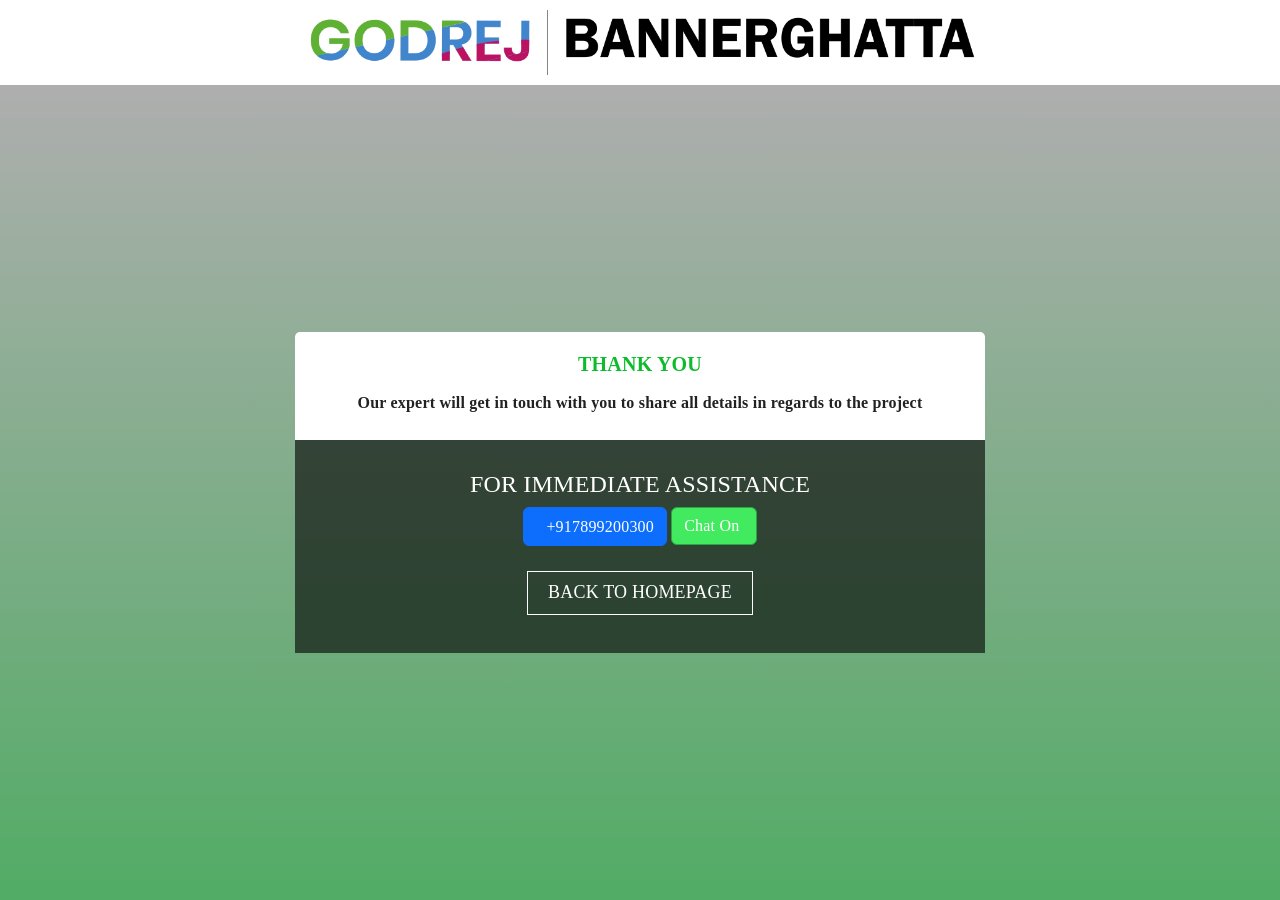
==== thankyou.html @ e80e6173 "first commit" ====
<!DOCTYPE html>

<html xmlns="http://www.w3.org/1999/xhtml" lang="en">

<head>

	<meta charset="UTF-8">

	<meta name="viewport" content="width=device-width,initial-scale=1">

	<title>Thank You</title>

	<meta name="Description"

		content="">

	<meta name="keywords" content="">

	<link rel="icon" href="img/favicon.webp">

	<meta name="viewport" content="width=device-width,initial-scale=1">

	<meta property="og:title" content="">

	<meta property="og:image" content="">

	<meta property="og:url" content="index.html">

	<meta property="og:description" content="">

	<link href="https://cdnjs.cloudflare.com/ajax/libs/font-awesome/5.15.1/css/all.min.css" rel="stylesheet" type="text/css" />

    <link href="https://cdn.jsdelivr.net/npm/bootstrap@5.2.3/dist/css/bootstrap.min.css" rel="stylesheet">

    <script src="https://cdn.jsdelivr.net/npm/bootstrap@5.2.3/dist/js/bootstrap.bundle.min.js"></script>

	<link rel="stylesheet" href="scss/style.css">

	<!-- Google tag (gtag.js) -->

<script async src="https://www.googletagmanager.com/gtag/js?id=AW-16462054869"></script>

<script>

  window.dataLayer = window.dataLayer || [];

  function gtag(){dataLayer.push(arguments);}

  gtag('js', new Date());



  gtag('config', 'AW-16462054869');

</script>

<!-- Meta Pixel Code -->

<script>

!function(f,b,e,v,n,t,s)

{if(f.fbq)return;n=f.fbq=function(){n.callMethod?

n.callMethod.apply(n,arguments):n.queue.push(arguments)};

if(!f._fbq)f._fbq=n;n.push=n;n.loaded=!0;n.version='2.0';

n.queue=[];t=b.createElement(e);t.async=!0;

t.src=v;s=b.getElementsByTagName(e)[0];

s.parentNode.insertBefore(t,s)}(window, document,'script',

'https://connect.facebook.net/en_US/fbevents.js');

fbq('init', '1120155716761265');

fbq('track', 'PageView');

</script>

<noscript><img height="1" width="1" style="display:none"

src="https://www.facebook.com/tr?id=1120155716761265&ev=PageView&noscript=1"

/></noscript>

<!-- End Meta Pixel Code -->

</head>

<body>

	<header id="header" class="th-top-bar">

		<div class="container ">

			<a href="index.html" class="th-Logo"><img src="img/logo (2).webp" class="img-fluid" alt=""></a>

		</div>

	</header>

	<div class="thanks-page">

		<div class="thankyou-container text-center text-white">

			<div class="container">

				<div class="th-main-section">

					<div class="ty-cont">

						<h2 class="text-center">Thank You</h2>

						<strong>Our expert will get in touch with you to share all details in regards to the

							project</strong>

					</div>

					<div class="helpful-content">

						<div class="helping">

							<h4>FOR IMMEDIATE ASSISTANCE</h4>

							<div class="help-item">

								<a href="tel:917090000779" class="btn btn-primary phone_url-1"><img src="img/phone.webp"

										alt=""><span class="phone_no_1 ">+917899200300</span></a>

								<a target="_blank"

									href="https://api.whatsapp.com/send?phone=+917899200300&text=Hi%20Team.%20I%20am%20Interested%20In%20Knowing%20More%20About%20Godrej%20Bannerghatta%20Bangalore.%20Please%20Send%20Me%20More%20Details." class="

									btn btn-success">Chat On <img src="img/whatsapp.webp" alt=""></a>

							</div>

						</div>

						<div class="back_link">

							<h3><a href="index.html">BACK TO HOMEPAGE</a></h3>

						</div>

					</div>

				</div>

			</div>

		</div>

	</div>

	<script src="js/jquery-3.6.0.min.js"></script>

<!-- Event snippet for Submit lead form conversion page -->

<script>

  gtag('event', 'conversion', {'send_to': 'AW-16462054869/YC-rCMe17ZIZENWL3Kk9'});

</script>



</body>

</html>
---- scss/style.css ----
.top-bar {













	background: #ffffffd9;













	-webkit-box-shadow: 5px 2px 6px 0 #0000001f, inset 0 -1px 0 0 #dadce0;













	box-shadow: 5px 2px 6px 0 #0000001f, inset 0 -1px 0 0 #dadce0;













	position: fixed;













	width: 100%













}



























.top-bar .nav-link {













	color: #333;













	font-weight: 700;













	padding: 15px 20px













}



























.top-bar .header-first-row {













	padding: 5px 0;













	background: #3a663b













}



























.top-bar .header-first-row .Logo {













	display: inline-block;













	padding: 5px













}



























.top-bar .header-first-row .Logo img {













	height: 60px













}



























.top-bar .header-first-row .ph-no {













	padding: 5px 10px;













	font-size: 14px;













	border-radius: 3px;













	margin-left: 5px;













	display: inline-block;













	background: #ffc71b













}



























.top-bar .header-first-row .ph-no a {













	text-decoration: none













}



























.top-bar .header-first-row .phone_no_1 {













	color: #fff













}



























.top-bar .header-first-row .phone_no_1:hover {













	color: #fdfdfd













}



























.top-bar .header-first-row .navbar.navbar-expand-md.navbar-light {













	padding: 0 10px;













	background: #fff













}



























.top-bar .header-first-row .navbar-nav li .phone_url {













	font-size: 16px













}



























.top-bar .header-first-row .navbar-expand-lg {













	padding: 0 10px













}



























.top-bar .header-first-row .navbar-expand-lg .navbar-nav .nav-link {













	padding-right: .4rem;













	padding-left: .4rem













}



























.top-bar .header-first-row .navbar-light .navbar-nav .active>.nav-link,













.top-bar .header-first-row .navbar-light .navbar-nav .nav-link.active,













.top-bar .header-first-row .navbar-light .navbar-nav .nav-link.show,













.top-bar .header-first-row .navbar-light .navbar-nav .show>.nav-link {













	color: rgb(0, 0, 0)













}



























.top-bar .header-first-row .navbar-light .navbar-nav .nav-link {













	color: rgb(0, 0, 0);













	font-weight: 500;













	font-size: 14px;













	text-transform: uppercase













}



























.top-bar .header-first-row .navbar-light .navbar-nav .nav-link:focus,













.top-bar .header-first-row .navbar-light .navbar-nav .nav-link:hover {













	color: rgb(255, 255, 255);













	-webkit-transition: .5s ease all;













	transition: .5s ease all













}



























.top-bar .header-first-row .navbar-light .navbar-toggler {













	border: none;













	padding: 0













}



























.top-bar .header-first-row .navbar-light .navbar-toggler .navbar-toggler-icon {













	line-height: 1.25em;













	color: #000













}



























.top-bar .header-first-row .navbar-light .navbar-toggler:focus {













	-webkit-box-shadow: none;













	box-shadow: none













}



























.top-bar .header-first-row .nav-item {













	-webkit-transition: all ease .3s;













	transition: all ease .3s













}



























.top-bar .header-first-row .icon-menu {













	color: #333;













	font-size: 1.5em













}



























.top-bar .header-first-row .mb-number {













	margin-top: 7px;













	font-size: .875em













}























































.modal .modal-title {













	font-size: 18px;













	letter-spacing: .5px;













	padding-right: 20px













}



























.modal .popup-img {













	margin: 0 auto 10px;













	overflow: hidden













}



























.modal .popup-img img {













	height: 100%;













	width: 100%













}



























.modal .modal-dialog {













	max-width: 380px













}



























.modal .btn-close {













	position: absolute;













	right: 8px;













	top: 8px;













	background: #fb2323;













	opacity: 1;













	color: #fff;













	border-radius: 0;













	line-height: 16px













}



























.modal .btn-close:hover {













	color: #fff;













	opacity: .9













}



























.modal .btn-close:focus {













	-webkit-box-shadow: none;













	box-shadow: none













}



























.modal .country-code select,













.modal .name-cont .form-control,













.modal .m-number-cont .form-control {













	border: none;













	border-bottom: 1px solid #949494;













	margin-bottom: 15px;













	position: relative













}



























.modal .country-code select,













.modal .country-code select,













.modal .name-cont .form-control,













.modal .m-number-cont .form-control {













	height: calc(2.3em + .75rem + 0px);













	width: 100%;













	font-size: .875em;













	border-radius: 0;













	color: #495057













}



























.modal .country-code select {













	padding-left: 10px













}



























.modal .register-submit {













	width: 100%













}



























.banner-box {













	position: relative;













	display: -webkit-box;













	display: -ms-flexbox;













	display: flex;













	-webkit-box-align: center;













	-ms-flex-align: center;













	align-items: center;













	-webkit-box-pack: center;













	-ms-flex-pack: center;













	justify-content: center;













	-ms-flex-wrap: wrap;













	flex-wrap: wrap













}



























.banner-box .dtp-view-img {













	display: none













}



























.banner-box .banner-img img {













	height: 100%













}



























.banner-box .banner-form-part {













	position: relative;













	background: #fff;













	height: 100%;













	z-index: 1;













	padding: 15px;













	border-radius: 5px













}



























.banner-box .banner-form-part .offer_list ul {













	margin: .75em 0;













	padding: 0 1em;













	list-style: none













}



























.banner-box .banner-form-part .offer_list li:before {













	content: "";













	border-color: transparent #79663b;













	border-style: solid;













	border-width: .35em 0 .35em .45em;













	display: block;













	height: 0;













	width: 0;













	left: -1em;













	top: .9em;













	position: relative













}



























.banner-box .form-offer {













	max-width: 320px;













	text-align: center













}



























.banner-box .form-offer b {













	display: block













}



























.banner-box .form-heading {













	background: #3a663b;













	padding: 10px;













	color: #fff;













	margin-bottom: 15px













}



























.banner-box .form-heading h1 {













	font-size: 24px;













	text-align: center













}



























.banner-box .form-container {













	border-top: none;













	width: 320px













}



























.banner-box .form-container h4 {













	text-align: center;













	padding: 10px;













	font-size: 20px;













	border-radius: 5px 5px 0 0;













	color: #ffff













}



























.banner-box .form-container h1 {













	font-size: 18px













}



























.banner-box .form-container .sub-offer span {













	text-align: center













}



























.banner-box .terms {













	color: #000













}



























.banner-box .form-heading span {













	display: block;













	font-size: 1.2rem;













	margin-top: 10px;













	margin-bottom: 5px













}



























.banner-box .country-code {













	width: 35%;













	display: inline-block













}



























.banner-box .m-number-cont {













	width: calc(100% - 37%);













	display: inline-block













}



























.banner-box .country-code select,













.banner-box .name-cont .form-control,













.banner-box .m-number-cont .form-control,













.banner-box .register-submit {













	height: calc(2.3em + .75rem + 0px);













	width: 100%;













	font-size: .875em;













	border-radius: 0













}



























.banner-box .form-control {













	border: none;













	border-bottom: 1px solid #949494













}



























.banner-box .country-code select {













	padding: 0 10px;













	background: #fff













}



























.banner-box .term-condition {













	font-size: .875em;













	display: inline-block;













	width: 100%;













	margin-bottom: 20px;













	text-align: left













}



























.banner-box .register-submit {













	border-radius: 5px













}



























.banner-box .country-code,













.banner-box .name-cont,













.banner-box .m-number-cont {













	margin-bottom: 15px;













	position: relative













}



























.banner-box .offer-banner {













	z-index: 9;













	width: 350px;













	padding: 0;













	-webkit-box-shadow: 0 5px 5px -5px #333;













	box-shadow: 0 5px 5px -5px #333;













	background: #e86964;













	color: #fff;













	border-radius: 5px 5px 0 0;













	padding: 20px













}



























.banner-box .offer-banner .icon-check-1:before {













	margin: 0;













	padding: 0;













	text-align: left













}



























.banner-box .banner-content li {













	letter-spacing: .5px













}



























.banner-box .banner-content li::before {













	content: '';













	width: 10px;













	height: 10px;













	background: #d7251d;













	margin-right: 10px;













	display: inline-block;













	vertical-align: middle













}



























.banner-box .banner-content li b {













	font-size: 18px













}



























.banner-box .banner-content li span {













	display: inline-block;













	vertical-align: middle













}



























.banner-box select {













	border: none;













	border-bottom: 1px solid #949494;













	color: #495057













}



























.banner-box .modal-header h4 {













	font-size: 16px;













	padding-right: 16px













}



























.cta-section {













	background: #e8f1bf;













	padding: 40px 0;













	color: #fff;













	clear: both;













	position: relative;













	margin-top: 80px













}



























.cta-box {













	position: relative;













	z-index: 1;













	text-align: center













}



























.cta-box .cta-img {













	width: 320px;













	display: inline-block;













	vertical-align: middle













}



























.request {













	color: #484848













}



























.cta-content {













	display: inline-block;













	vertical-align: middle;













	padding: 20px 0;













	position: relative;













	z-index: 1;













	width: 100%;













	text-align: center













}



























.cta-content h3 {













	font-size: 20px;













	display: inline-block;













	margin: 0 0 20px;













	vertical-align: middle













}



























.cta-content button {













	border-color: #fff













}



























.cta-video-section {













	background: url(../img/banner.webp) fixed center center;













	background-repeat: no-repeat;













	background-size: cover













}



























.dowload-brochure {













	background: url(../img/banner.webp) fixed center center;













	background-repeat: no-repeat;













	background-size: cover













}



























.cta-video-section,













.dowload-brochure {













	padding: 50px 0;













	color: #fff;













	text-align: center;













	position: relative;













	background-position: center;













	margin-top: 80px













}



























.cta-video-section:after,













.dowload-brochure:after {













	background: #00000085;













	position: absolute;













	top: 0;













	left: 0;













	width: 100%;













	height: 100%;













	content: ""













}



























.cta-video-section .cta-content,













.dowload-brochure .cta-content {













	padding-top: 40px













}



























.floor-plan .overlay-div {













	height: 100%;













	position: absolute;













	width: 100%;













	bottom: -100%;













	background: rgba(202, 202, 203, .6);













	-webkit-transition: .5s ease;













	transition: .5s ease













}



























.floor-plan .overlay-div button {













	position: absolute;













	left: 50%;













	width: 60%;













	color: #fff;













	background: #ffc71b;













	top: 50%;













	-webkit-transform: translate(-50%, -50%);













	transform: translate(-50%, -50%);













	-webkit-transition: .3s ease;













	transition: .3s ease













}



























.floor-plan .overlay-div button:hover {













	background: #fff;













	color: #000













}



























.floor-plan .f-p-rhs .heading-1 {













	color: #fff













}



























.floor-plan .flor-p-cont {













	text-align: center;













	display: -webkit-box;













	display: -ms-flexbox;













	display: flex;













	-webkit-box-pack: center;













	-ms-flex-pack: center;













	justify-content: center;













	-webkit-box-align: center;













	-ms-flex-align: center;













	align-items: center;













	-ms-flex-wrap: wrap;













	flex-wrap: wrap













}



























.floor-plan .floorplan-section h2 .icon-home {













	color: #fff;













	display: inline-block;













	vertical-align: baseline;













	font-size: 42px;













	border-bottom: 2px solid













}



























.floor-plan .floor-img-cont {













	overflow: hidden;













	border-radius: 5px













}



























.floor-plan .floorplan-section img {













	-webkit-filter: blur(4px);













	filter: blur(4px)













}



























.floor-plan .image-container {













	width: 100%;













	margin-bottom: 20px;













	margin: 0 auto 20px;













	position: relative;













	overflow: hidden;













	text-align: center;













	background: #fff;













	border-radius: 5px;













	border: 1px solid #000;













	-webkit-box-shadow: 0 7px 16px 0 rgba(50, 50, 50, .2);













	box-shadow: 0 7px 16px 0 rgba(50, 50, 50, .2)













}



























.floor-plan .image-container:hover .overlay-div {













	bottom: 0













}



























.price-box .price-card-listing {













	display: -webkit-box;













	display: -ms-flexbox;













	display: flex;













	-ms-flex-wrap: wrap;













	flex-wrap: wrap;













	margin: 20px 0 10px;













	-webkit-box-pack: center;













	-ms-flex-pack: center;













	justify-content: center













}



























.price-box .price-card-listing .price-item {













	padding: 20px;













	width: 100%;













	text-align: center;













	-webkit-transition: .5s all;













	transition: .5s all;













	margin-bottom: 10px;













	border-radius: 10px;













	background: #344f24;













	color: #fff













}



























.price-box .price-card-listing .price-item:hover {













	font-weight: 500;













	background: #f9f9f9;













	-webkit-box-shadow: 0 7px 16px 0 rgba(50, 50, 50, .199);













	box-shadow: 0 7px 16px 0 rgba(50, 50, 50, .199);













	border-radius: 10px;













	color: #000













}



























.price-box .price-card-listing .area,













.price-box .price-card-listing .pricing {













	margin-top: 20px













}



























.price-box .price-card-listing .area span,













.price-box .price-card-listing .pricing span {













	display: block;













	font-weight: 600;













	font-size: 20px













}



























.price-box .price-card-listing .btm-pr-btn {













	margin-top: 10px













}



























.price-box .price-card-listing .typology {













	text-transform: uppercase;













	font-weight: 600;













	font-size: 22px;













	color: #ffc71b;













	margin-bottom: 20px













}



























.price-box .price-card-listing .typology span {













	display: block













}



























.location .accordion-body {













	background: #f3f3f3













}



























.location .accordion-body ul {













	margin-bottom: 0













}



























.location .accordion-body ul li {













	font-size: 14px













}



























.location .accordion-body ul li:before {













	content: "";













	width: 5px;













	height: 5px;













	display: inline-block;













	margin: 8px 10px 0 0;













	background-color: #000;













	-webkit-transform: rotate(45deg);













	transform: rotate(45deg);













	vertical-align: top













}



























.location .accordion-header p {













	font-size: 14px













}



























.location .accordion-header button {













	font-weight: 600;













	color: #333;













	background: #fff













}



























.location .map-frame {













	width: 100%;













	height: 450px













}



























.location .loc-map-img {













	margin-bottom: 10px













}



























.location img {













	width: 100%;













	height: 450px













}



























.location .location-content {













	width: 100%;













	padding: 2px;













	margin-top: 10px;













	border-radius: 5px













}



























.location .loc-map-text {













	font-size: .875em;













	letter-spacing: .5px;













	line-height: 30px;













	text-align: justify













}



























.location .loc-map-img {













	-webkit-box-shadow: 0 7px 16px 0 rgba(50, 50, 50, .2);













	box-shadow: 0 7px 16px 0 rgba(50, 50, 50, .2);













	margin-top: 10px













}



























.location .nearby h5 {













	margin-top: 25px;













	color: #f36f21













}



























.location .nearby-connect {













	background: #fff













}



























.location .nearby-connect .card-body ul {













	margin-bottom: 0;













	padding-left: 0













}



























.location .nearby-connect h4 {













	padding-left: 15px;













	margin-bottom: 0













}



























.location .nearby-connect .card-head {













	margin-top: 15px













}



























.location .site-visit {













	margin-top: 20px













}



























.footer-section {













	background: #e8f1bf;













	padding: 20px 0 0;













	margin: 30px 0 0













}



























.footer-section .footer-text-content {













	text-align: center;













	border-top: 1px solid #6c757d;













	padding: 10px;













	font-size: .6875em;













	margin-top: 20px













}



























.footer-section .term_sec a {













	color: #000;













	text-decoration: none;













	font-size: 16px













}



























.footer-section .copyright_sec {













	font-size: .6875em













}



























.footer-section .copyright_sec p {













	text-align: center;













	color: #757575













}



























.footer-section .footer-container .footer_ico_right a {













	z-index: 1;













	color: #000;













	text-decoration: none;













	font-size: 30px;













	-webkit-transition: .5s all;













	transition: .5s all;













	margin-right: 5px













}



























.footer-section .footer-container .footer_ico_right a img {













	width: 50px;













	height: 50px;













	padding: 5px













}



























.footer-section .footer-container .footer_ico_right a:hover {













	color: #000













}



























.footer-section .fixed-social-icon {













	position: fixed;













	bottom: 15px;













	right: 15px;













	z-index: 1













}



























.footer-section .fixed-social-icon ul {













	margin-bottom: 0













}



























.footer-section .fixed-social-icon ul li {













	background: #000;













	margin-bottom: 5px;













	-webkit-transition: .3s ease-out;













	transition: .3s ease-out;













	border: 2px solid #fff;













	border-radius: 10px













}



























.footer-section .fixed-social-icon ul li:first-child {













	background-color: #2a72c5













}



























.footer-section .fixed-social-icon ul li:last-child {













	background: #40ca3c













}



























.footer-section .fixed-social-icon ul li:hover {













	-webkit-box-shadow: 1px 2px 6px #000;













	box-shadow: 1px 2px 6px #000;













	border-radius: 15px













}



























.footer-section .fixed-social-icon ul li img {













	width: 40px;













	display: block;













	padding: 5px













}



























.footer-section .fixed-social-icon i {













	-webkit-transition: .3s ease all;













	transition: .3s ease all













}



























.footer-section .fixed-social-icon .icon-whatsapp {













	color: #5afb76













}



























.footer-section .fixed-social-icon .icon-whatsapp:hover {













	color: #0cff37













}



























.virtual-tour_Section .virtual_img {













	max-width: 100%;













	height: auto













}



























.virtual-tour_Section .video_row {













	-webkit-box-pack: center;













	-ms-flex-pack: center;













	justify-content: center













}



























.th-top-bar {













	text-align: center













}



























.th-top-bar .th-Logo img {













	padding: 10px;













	height: 85px













}



























.thanks-page {













	background-image: -webkit-gradient(linear, left top, left bottom, from(rgba(239, 239, 239, 0.1)), to(rgba(8, 245, 59, 0.62))), url(../img/godrej-yelahanka-banner.webp);













	background-image: linear-gradient(rgba(239, 239, 239, 0.1), rgba(8, 245, 59, 0.62)), url(../img/godrej-yelahanka-banner.webp);













	background-size: cover;













	background-position: center;













	background-repeat: no-repeat;













	height: calc(100vh - 85px)













}



























.thanks-page .thankyou-container {













	background: rgba(51, 51, 51, .39);













	display: -webkit-box;













	display: -ms-flexbox;













	display: flex;













	-webkit-box-pack: center;













	-ms-flex-pack: center;













	justify-content: center;













	-webkit-box-align: center;













	-ms-flex-align: center;













	align-items: center;













	height: 100%













}



























.thanks-page .helpful-content,













.thanks-page .thankyou-container strong,













.thanks-page .video-play {













	width: 100%













}



























.thanks-page .th-main-section {













	max-width: 690px;













	margin: auto













}



























.thanks-page .th-main-section .ty-cont {













	background: #fff;













	border-radius: 5px 5px 0 0;













	padding: 10px













}



























.thanks-page .th-main-section .ty-cont h2 {













	margin-bottom: 5px;













	color: #0ebb2c;













	padding: 10px 0;













	text-align: center













}



























.thanks-page .th-main-section .ty-cont strong {













	display: block;













	margin: 0 auto;













	padding-bottom: 15px;













	color: #222













}



























.thanks-page .th-main-section .helpful-content {













	margin: 0 auto;













	background: rgba(0, 0, 0, .61);













	padding: 30px 10px;













	text-align: center













}



























.thanks-page .th-main-section .helpful-content .helping,













.thanks-page .th-main-section .helpful-content .social-icons {













	margin-bottom: 20px













}



























.thanks-page .th-main-section .help-item .btn-primary {













	margin-bottom: 5px;













	vertical-align: top;













	background: #0d6efd;













	border-color: #0d6efd;













	padding: .375rem .75rem













}



























.thanks-page .th-main-section .help-item .btn-success {













	background: #42ea5f;













	border-color: #28a745













}



























.thanks-page .th-main-section .help-item img {













	width: 25px













}



























.thanks-page .th-main-section .help-item .phone_no_1 {













	display: inline-block;













	margin-left: 10px;













	vertical-align: middle













}



























.thanks-page .th-main-section .back_link h3 a {













	padding: 10px 20px;













	text-align: center;













	display: table;













	text-decoration: none;













	color: #fff;













	margin: 0 auto;













	border: 1px solid #fff;













	font-size: 18px













}



























html {













	scroll-behavior: smooth













}



























* {













	margin: 0;













	padding: 0













}



























body {













	background: #fff;













	color: #333;













	-webkit-font-smoothing: antialiased;













	text-rendering: optimizeLegibility;













	font-size: 1em;













	letter-spacing: .2px;













	font-family: futurabook !important













}



























@font-face {













	font-family: futurabook;













	src: url(//db.onlinewebfonts.com/t/cc84650569fd07dac022c55b20c66e46.woff2) format("woff2"), url(//db.onlinewebfonts.com/t/cc84650569fd07dac022c55b20c66e46.woff) format("woff");













	font-weight: 400;













	font-style: normal













}



























ul {













	padding: 0













}



























@-webkit-keyframes blinker {













	from {













		opacity: .3













	}



























	to {













		opacity: 1













	}













}



























.blink {













	text-decoration: blink;













	-webkit-animation-name: blinker;













	-webkit-animation-duration: .6s;













	-webkit-animation-iteration-count: infinite;













	-webkit-animation-timing-function: ease-in-out;













	-webkit-animation-direction: alternate;













	text-align: left













}



























@-webkit-keyframes blink {













	0% {













		background: #08a00e













	}



























	25% {













		background: #08a00e













	}



























	50% {













		background: #000













	}



























	100% {













		background: #000













	}













}



























@keyframes blink {













	0% {













		background: #08a00e













	}



























	25% {













		background: #08a00e













	}



























	50% {













		background: #000













	}



























	100% {













		background: #000













	}













}



























* {













	-webkit-box-sizing: border-box;













	box-sizing: border-box;













	margin: 0;













	padding: 0













}



























ul,













ol {













	list-style: none













}



























.border-radius {













	border-radius: 5px













}



























h2 {













	margin-bottom: 20px;













	font-size: 20px;













	font-weight: 600;













	text-transform: uppercase;













	color: #000













}



























section {













	padding-top: 60px













}



























.close:not(:disabled):not(.disabled):focus,













.close:not(:disabled):not(.disabled):hover {













	opacity: 1













}



























.btn.btn-primary {













	background: #ffc71b;













	border-color: transparent;













	padding: 12px 20px;













	text-transform: uppercase













}



























.btn.btn-primary:focus {













	-webkit-box-shadow: none;













	box-shadow: none













}



























.body-content {













	padding: 50px 0 0













}



























.main-title h2 {













	margin-bottom: 30px;













	padding-top: 20px;













	color: #000;













	font-size: 20px;













	text-transform: uppercase;













	letter-spacing: .5px;













	font-weight: 600













}



























.main-title span {













	text-transform: uppercase;













	color: #fff;













	letter-spacing: 1px;













	font-size: 14px;













	display: inline-block;













	position: relative;













	background: #3a663b;













	padding: 5px 10px;













	border-radius: 5px;













	border-left: 5px solid #ffc71b;













	border-right: 5px solid #ffc71b













}



























.main-title span:before {













	content: "";













	height: 2px;













	width: 320px;













	position: absolute;













	bottom: 14px;













	background: #ffc71b;













	-webkit-transform: translate(-50%, 0px);













	transform: translate(-50%, 0px);













	left: 50%;













	z-index: -1;













	border-radius: 5px













}



























.carousel-control-prev,













.carousel-control-next {













	background: rgba(0, 0, 0, .3)













}



























.carousel-control-next-icon,













.carousel-control-prev-icon {













	width: 30px;













	height: 30px













}



























.overview .over-img {













	margin-bottom: 20px













}



























.highlight-points {













	display: inline-block;













	width: 100%;













	text-align: center













}



























.highlight-points ul {













	display: -webkit-box;













	display: -ms-flexbox;













	display: flex;













	-webkit-box-pack: center;













	-ms-flex-pack: center;













	justify-content: center;













	-webkit-box-align: stretch;













	-ms-flex-align: stretch;













	align-items: stretch;













	-ms-flex-wrap: wrap;













	flex-wrap: wrap













}



























.highlight-points ul li {













	width: 100%;













	vertical-align: top;













	padding: 10px;













	font-size: 14px;













	border: 1px solid #e8f1bf;













	display: table-header-group













}



























.highlight-points ul li:first-child {













	border-radius: 5px 5px 0 0













}



























.highlight-points ul li:last-child {













	border-radius: 0 0 5px 5px













}



























.highlight-points ul li b {













	display: block;













	color: #000













}



























.highlight-points ul li p {













	text-align: left;













	margin-left: 40px













}



























.highlight-points .f-listing li {













	border-right: 1px solid #ccc













}



























.highlight-points .f-listing li:last-child {













	border-right: none













}



























.accordion-item .accordion-header li,













.accordion-item .accordion-header p {













	font-size: 14px













}



























.accordion-item .accordion-header button {













	font-weight: 600;













	color: #333;













	background: #fff













}



























.amenities .accordion-body {













	padding: 10px 5px













}



























.amenities .ameniteis-list {













	text-align: center













}



























.amenities .ameniteis-list ul {













	margin: 0;













	padding-top: 15px













}



























.amenities .ameniteis-list ul li {













	position: relative;













	width: 46%;













	display: inline-block;













	text-align: center;













	font-size: 14px;













	font-weight: 500;













	padding: 15px 0;













	margin: 0 5px 15px;













	-webkit-box-shadow: 0 0 4px 0 rgba(50, 50, 50, .199);













	box-shadow: 0 0 4px 0 rgba(50, 50, 50, .199);













	border-radius: 5px













}



























.amenities .ameniteis-list ul li img {













	display: block;













	width: 70px;













	margin: 0 auto 16px













}



























.amenities .ameniteis-list ul li span {













	padding: 8px 5px;













	display: block













}



























.gallery-box .carousel {













	max-width: 600px;













	margin: 0 auto;













	text-align: center













}



























.loc-benefit {













	display: -webkit-box;













	display: -ms-flexbox;













	display: flex;













	-ms-flex-flow: wrap;













	flex-flow: wrap;













	-webkit-box-pack: space-evenly;













	-ms-flex-pack: space-evenly;













	justify-content: space-evenly;













	margin-top: 30px;













	margin-bottom: 0













}



























.loc-benefit .benefit-item {













	min-width: 310px;













	display: -webkit-box;













	display: -ms-flexbox;













	display: flex;













	-webkit-box-align: center;













	-ms-flex-align: center;













	align-items: center;













	border: 1px solid #dfdcdc;













	padding: 15px;













	margin-bottom: 2%;













	-webkit-box-pack: space-evenly;













	-ms-flex-pack: space-evenly;













	justify-content: space-evenly













}



























.loc-benefit .item-content {













	padding: 0 10px;













	text-align: center













}



























.loc-benefit .item-content span {













	display: block













}



























.faq .accordion-body p {













	font-size: 14px













}



























.faq .accordion-header button {













	font-weight: 600;













	color: #333













}



























@media(min-width:641px) {













	.banner-form-part {













		max-width: 540px;













		margin: 0 auto













	}



























	.price-hd,













	.price-details span {













		font-size: 14px













	}













}



























@media(min-width:769px) {













	.banner-box .dtp-view-img {













		display: block













	}



























	.banner-box .mbl-view-img {













		display: none













	}













}



























@media(min-width:992px) {













	.top-bar .header-first-row .ph-no {













		margin-top: 8px













	}



























	.banner-box .banner-img {













		width: 100%













	}



























	.banner-box .banner-form-part {













		background: #fff;













		height: auto;













		position: absolute;













		top: 20%;













		right: 16px













	}



























	.banner-box .offer-banner {













		position: absolute;













		left: 0;













		top: 50px;













		background: rgba(0, 0, 0, .3)













	}



























	.highlight-points ul li {













		width: 50%;













		padding: 20px 10px













	}



























	.highlight-points ul li:first-child {













		border-radius: 5px 0 0 0













	}



























	.highlight-points ul li:nth-child(2) {













		border-radius: 0 5px 0 0













	}



























	.highlight-points ul li:nth-child(3) {













		border-radius: 0 0 0 5px













	}



























	.highlight-points ul li:nth-child(4) {













		border-radius: 0 0 5px 0













	}



























	.cta-section .cta-img {













		width: 320px;













		display: inline-block;













		vertical-align: middle













	}



























	.cta-section .cta-content {













		text-align: left;













		width: calc(100% - 330px)













	}



























	.amenities .ameniteis-list ul li {













		width: auto;













		padding: 20px;













		font-weight: 600













	}



























	.amenities .ameniteis-list ul li img {













		width: 100px













	}



























	.price-box .price-card-listing .price-item {













		width: 30%;













		margin-right: 15px













	}



























	.floor-plan .floor-img-cont {













		width: 32%;













		margin-right: 1%;













		display: inline-block













	}



























	.loc-benefit .benefit-item {













		width: 31%













	}













}
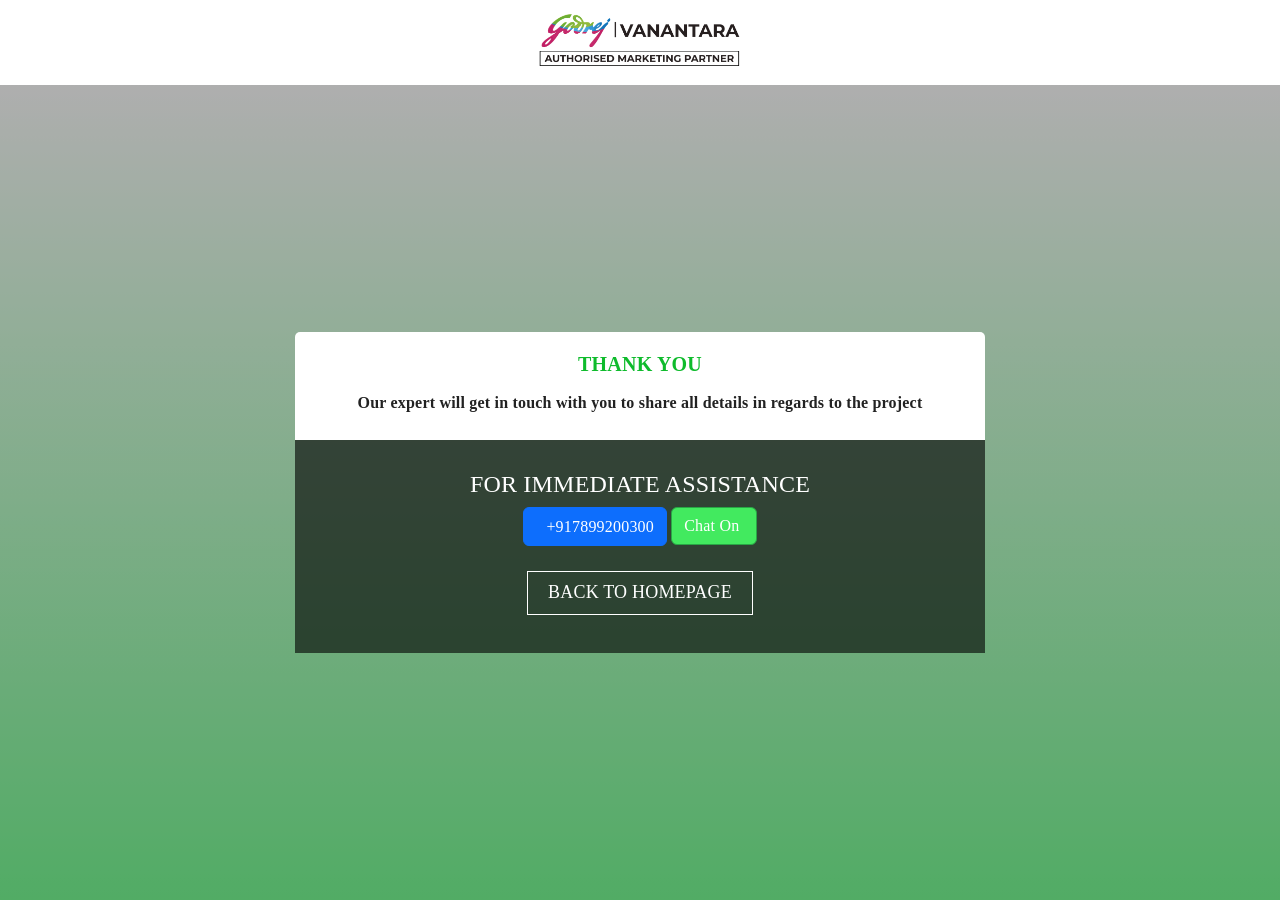
==== commit 9458c075: "add mobile.." ====
--- a/thankyou.html
+++ b/thankyou.html
@@ -96,7 +96,7 @@
 
 		<div class="container ">
 
-			<a href="index.html" class="th-Logo"><img src="img/logo (2).webp" class="img-fluid" alt=""></a>
+			<a href="index.html" class="th-Logo"><img src="img/godrej vanantara logo png.png" class="img-fluid" alt=""></a>
 
 		</div>
 
@@ -128,13 +128,13 @@
 
 							<div class="help-item">
 
-								<a href="tel:917090000779" class="btn btn-primary phone_url-1"><img src="img/phone.webp"
+								<a href="tel:917899200300" class="btn btn-primary phone_url-1"><img src="img/phone.webp"
 
 										alt=""><span class="phone_no_1 ">+917899200300</span></a>
 
 								<a target="_blank"
 
-									href="https://api.whatsapp.com/send?phone=+917899200300&text=Hi%20Team.%20I%20am%20Interested%20In%20Knowing%20More%20About%20Godrej%20Bannerghatta%20Bangalore.%20Please%20Send%20Me%20More%20Details." class="
+									href="https://api.whatsapp.com/send?phone=+918050563570&text=Hi%20Team.%20I%20am%20Interested%20In%20Knowing%20More%20About%20Godrej%20Bannerghatta%20Bangalore.%20Please%20Send%20Me%20More%20Details." class="
 
 									btn btn-success">Chat On <img src="img/whatsapp.webp" alt=""></a>
 
